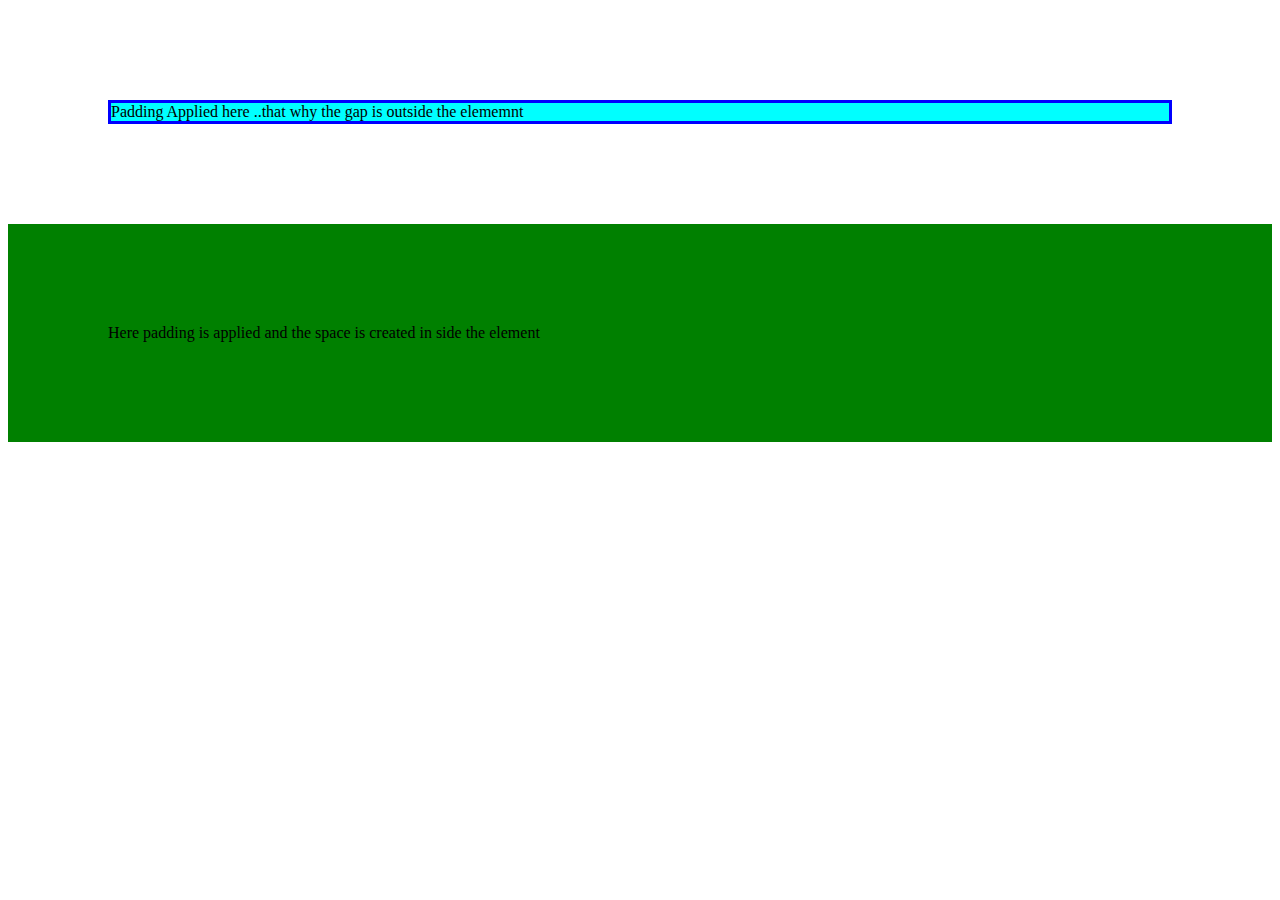
==== example.html @ a4cb6f89 "implemented the margin border and padding" ====
<!DOCTYPE html>
<html>
    <head>
        <title>This is Examples Page</title>
         <link href="style.css" rel="stylesheet">
    </head>

    <main class="mainContent">
        Padding Applied here ..that why the gap is outside the elememnt
    </main>
    <footer class="footerContent">
       Here padding is applied and the space is created in side the element
    </footer>
</html>
---- style.css ----
.mainContent {
    /* width: 100%; */
    background-color:aqua ;
    margin: 100px 100px 100px 100px;
    border: solid blue;
    
}
.footerContent{
    background-color: green;
    /* width: 100%; */
    padding: 100px;
}
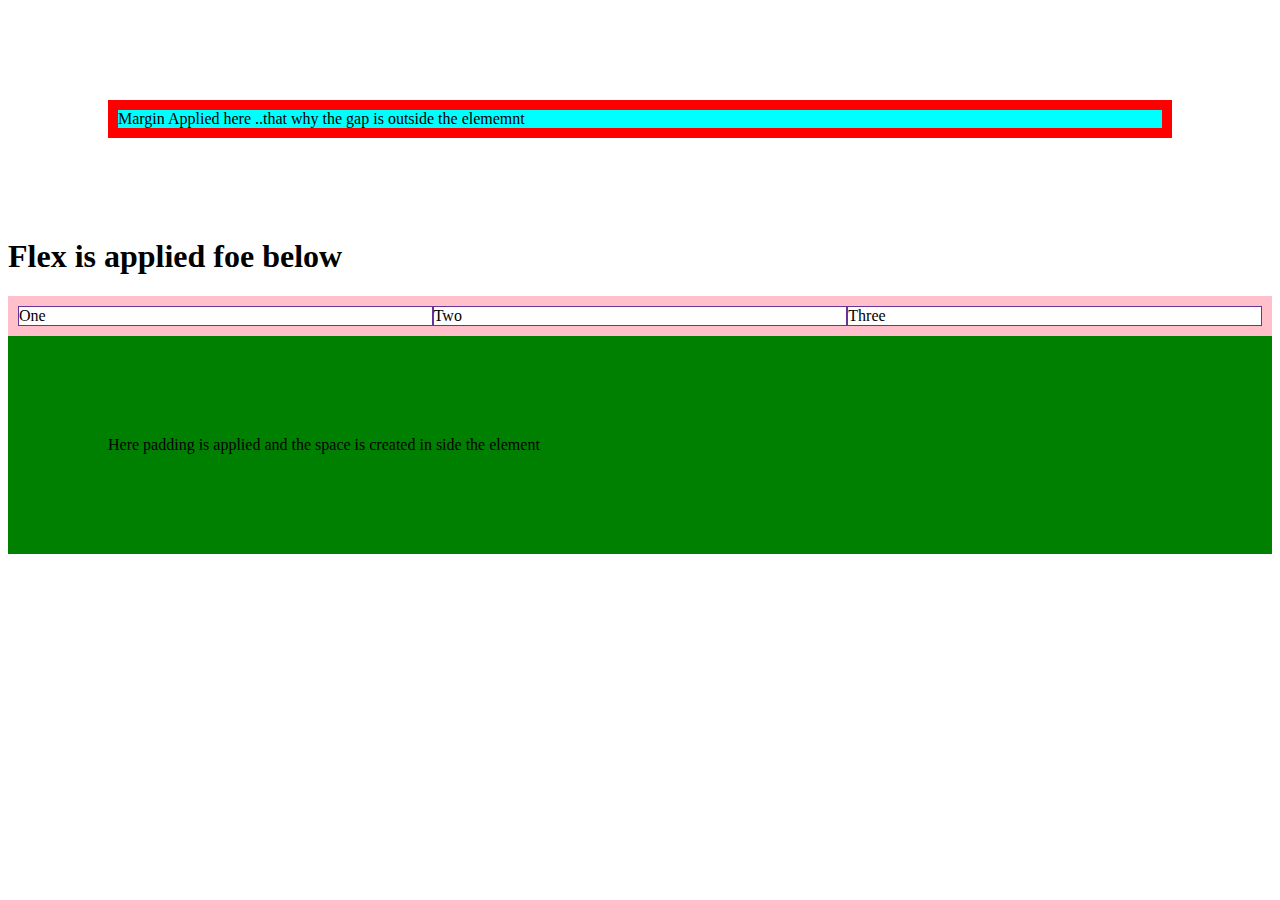
==== commit b7366049: "Implemented display:flex" ====
--- a/example.html
+++ b/example.html
@@ -6,7 +6,21 @@
     </head>
 
     <main class="mainContent">
-        Padding Applied here ..that why the gap is outside the elememnt
+        Margin Applied here ..that why the gap is outside the elememnt
+    </main>
+    <h1>Flex is applied foe below</h1>
+    <main class="flexmain">
+        <div class="column">
+            One
+        </div>
+    
+        <div class="column">
+            Two
+        </div>
+    
+        <div class="column">
+            Three
+        </div>
     </main>
     <footer class="footerContent">
        Here padding is applied and the space is created in side the element
--- a/style.css
+++ b/style.css
@@ -3,10 +3,19 @@
     background-color:aqua ;
     margin: 100px 100px 100px 100px;
     border: solid blue;
+    border: 10px solid red;
     
 }
 .footerContent{
     background-color: green;
     /* width: 100%; */
     padding: 100px;
+}
+.flexmain{
+    border: 10px solid pink;
+    display: flex;
+}
+.column{
+    border: 1px solid rebeccapurple;
+    width: 100%;
 }